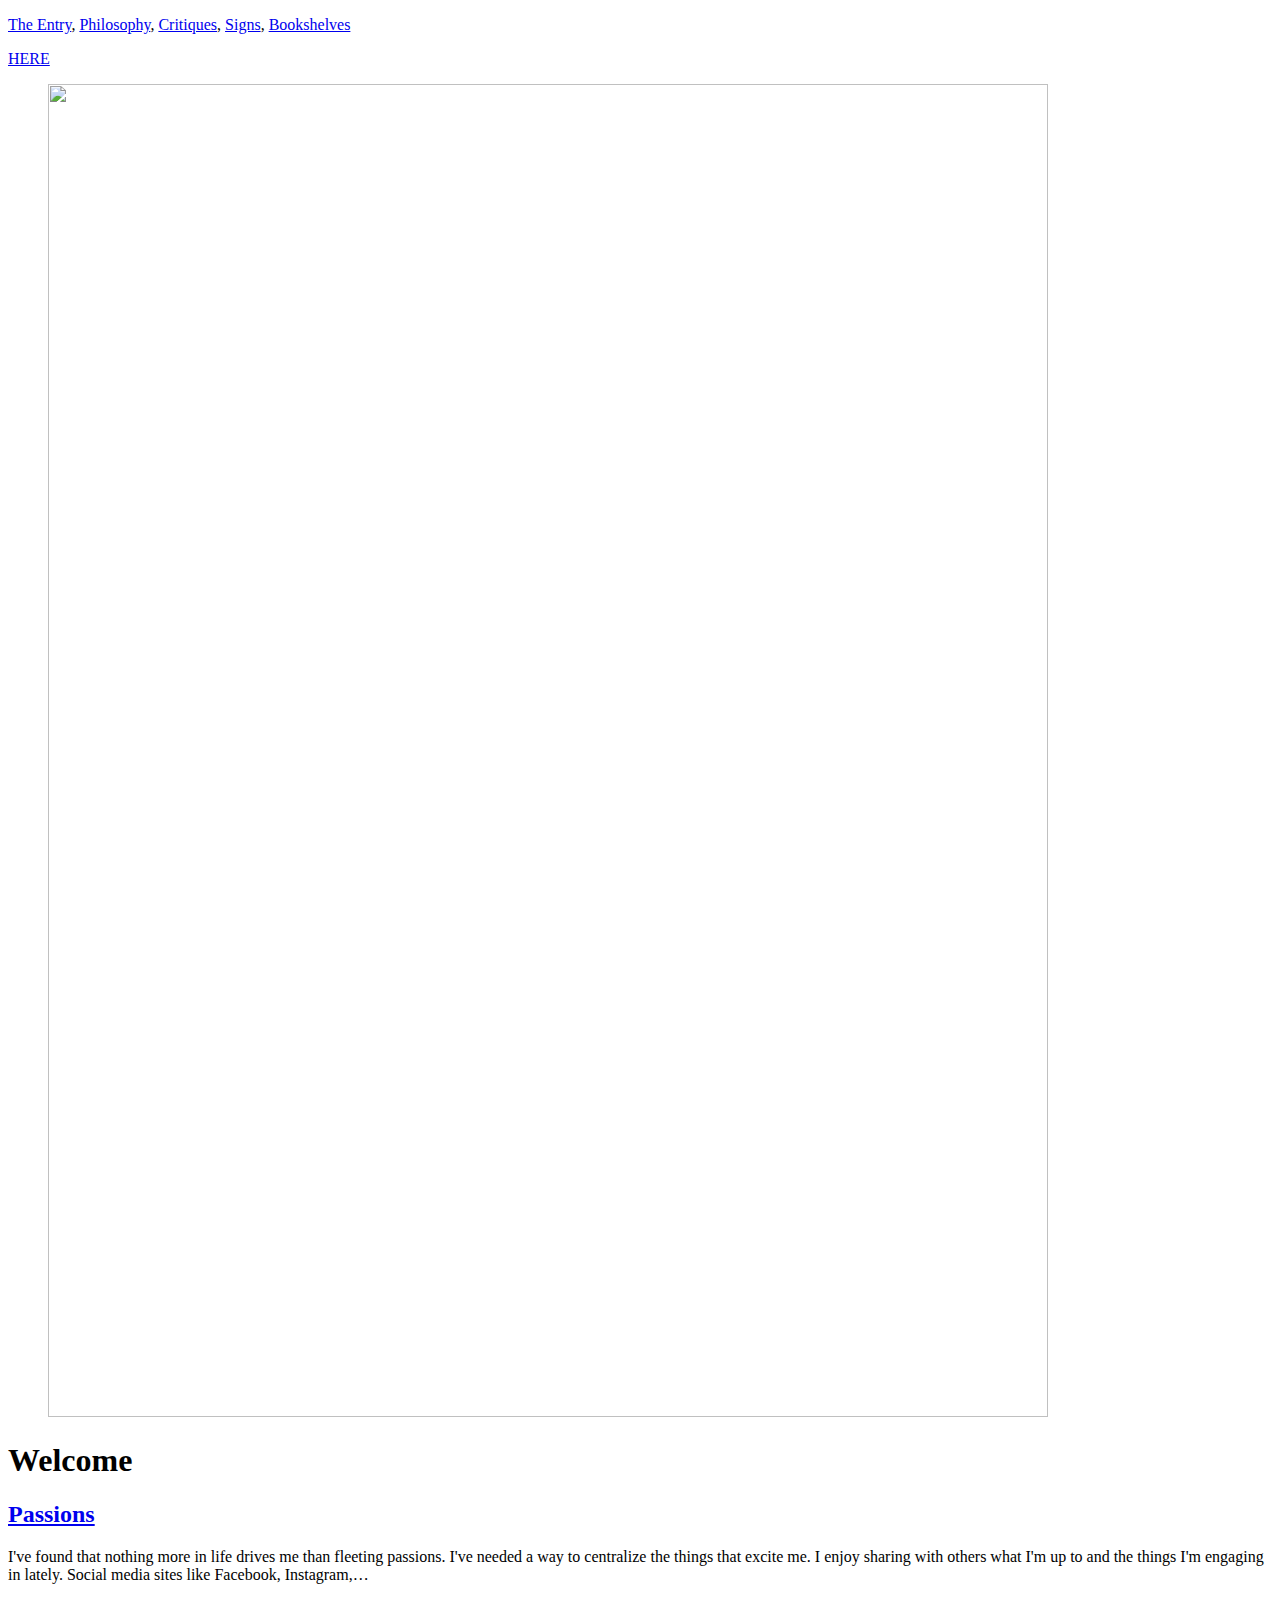
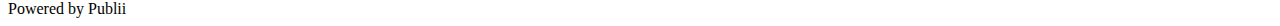
==== index.html @ 2a7020ae "Updated from Publii" ====
<!DOCTYPE html><html lang="en-gb"><head><meta charset="utf-8"><meta http-equiv="X-UA-Compatible" content="IE=edge"><meta name="viewport" content="width=device-width,initial-scale=1"><title>HERE</title><meta name="generator" content="Publii Open-Source CMS for Static Site"><link rel="canonical" href="https://shoobieshoobie.github.io/here/"><link rel="alternate" type="application/atom+xml" href="https://shoobieshoobie.github.io/here/feed.xml"><link rel="alternate" type="application/json" href="https://shoobieshoobie.github.io/here/feed.json"><meta property="og:title" content="HERE"><meta property="og:site_name" content="HERE"><meta property="og:description" content=""><meta property="og:url" content="https://shoobieshoobie.github.io/here/"><meta property="og:type" content="website"><link rel="preload" href="https://shoobieshoobie.github.io/here/assets/dynamic/fonts/averiaseriflibre/averiaseriflibre.woff2" as="font" type="font/woff2" crossorigin><link rel="preload" href="https://shoobieshoobie.github.io/here/assets/dynamic/fonts/germaniaone/germaniaone.woff2" as="font" type="font/woff2" crossorigin><link rel="stylesheet" href="https://shoobieshoobie.github.io/here/assets/css/style.css?v=d6c31225117fde4d4ce11788044ef915"><script type="application/ld+json">{"@context":"http://schema.org","@type":"Organization","name":"HERE","url":"https://shoobieshoobie.github.io/here/"}</script><noscript><style>img[loading] {
                    opacity: 1;
                }</style></noscript></head><body class="home-template"><div class="nav__blob"><p><a href="/here">The Entry</a>, <a href="/here/philosophy">Philosophy</a>, <a href="/here/critiques">Critiques</a>, <a href="/here/signs">Signs</a>, <a href="/here/bookshelf">Bookshelves</a></p></div><div class="container js-container"><div class="container__content"><header class="top"><div class="top__item"><a class="logo" href="https://shoobieshoobie.github.io/here/">HERE</a></div><div class="top__item top__item--right"></div></header><main class="main"><div class="main__left"><figure class="hero"><img src="https://shoobieshoobie.github.io/here/media/website/hermes.png" srcset="https://shoobieshoobie.github.io/here/media/website/responsive/hermes-xs.png 300w, https://shoobieshoobie.github.io/here/media/website/responsive/hermes-sm.png 480w, https://shoobieshoobie.github.io/here/media/website/responsive/hermes-md.png 768w, https://shoobieshoobie.github.io/here/media/website/responsive/hermes-lg.png 1024w, https://shoobieshoobie.github.io/here/media/website/responsive/hermes-xl.png 1280w, https://shoobieshoobie.github.io/here/media/website/responsive/hermes-2xl.png 1600w" sizes="(min-width: 1800px) 50vw, (min-width: 900px) 40vw, 100vw" loading="eager" width="1000" height="1333" alt=""></figure><header><h1>Welcome</h1></header></div><div class="main__right feed"><div><article class="feed__item"><header><h2><a href="https://shoobieshoobie.github.io/here/passions/">Passions</a></h2></header><p>I've found that nothing more in life drives me than fleeting passions. I've needed a way to centralize the things that excite me. I enjoy sharing with others what I'm up to and the things I'm engaging in lately. Social media sites like Facebook, Instagram,&hellip;</p></article></div></div></main><footer class="footer"><div class="footer__copyright">Powered by Publii</div></footer></div></div><script defer="defer" src="https://shoobieshoobie.github.io/here/assets/js/scripts.min.js?v=1ea8317abae2e05fa2a65ed7bbff7ba7"></script><script>var images = document.querySelectorAll('img[loading]');

        for (var i = 0; i < images.length; i++) {
            if (images[i].complete) {
                images[i].classList.add('is-loaded');
            } else {
                images[i].addEventListener('load', function () {
                    this.classList.add('is-loaded');
                }, false);
            }
        }</script></body></html>
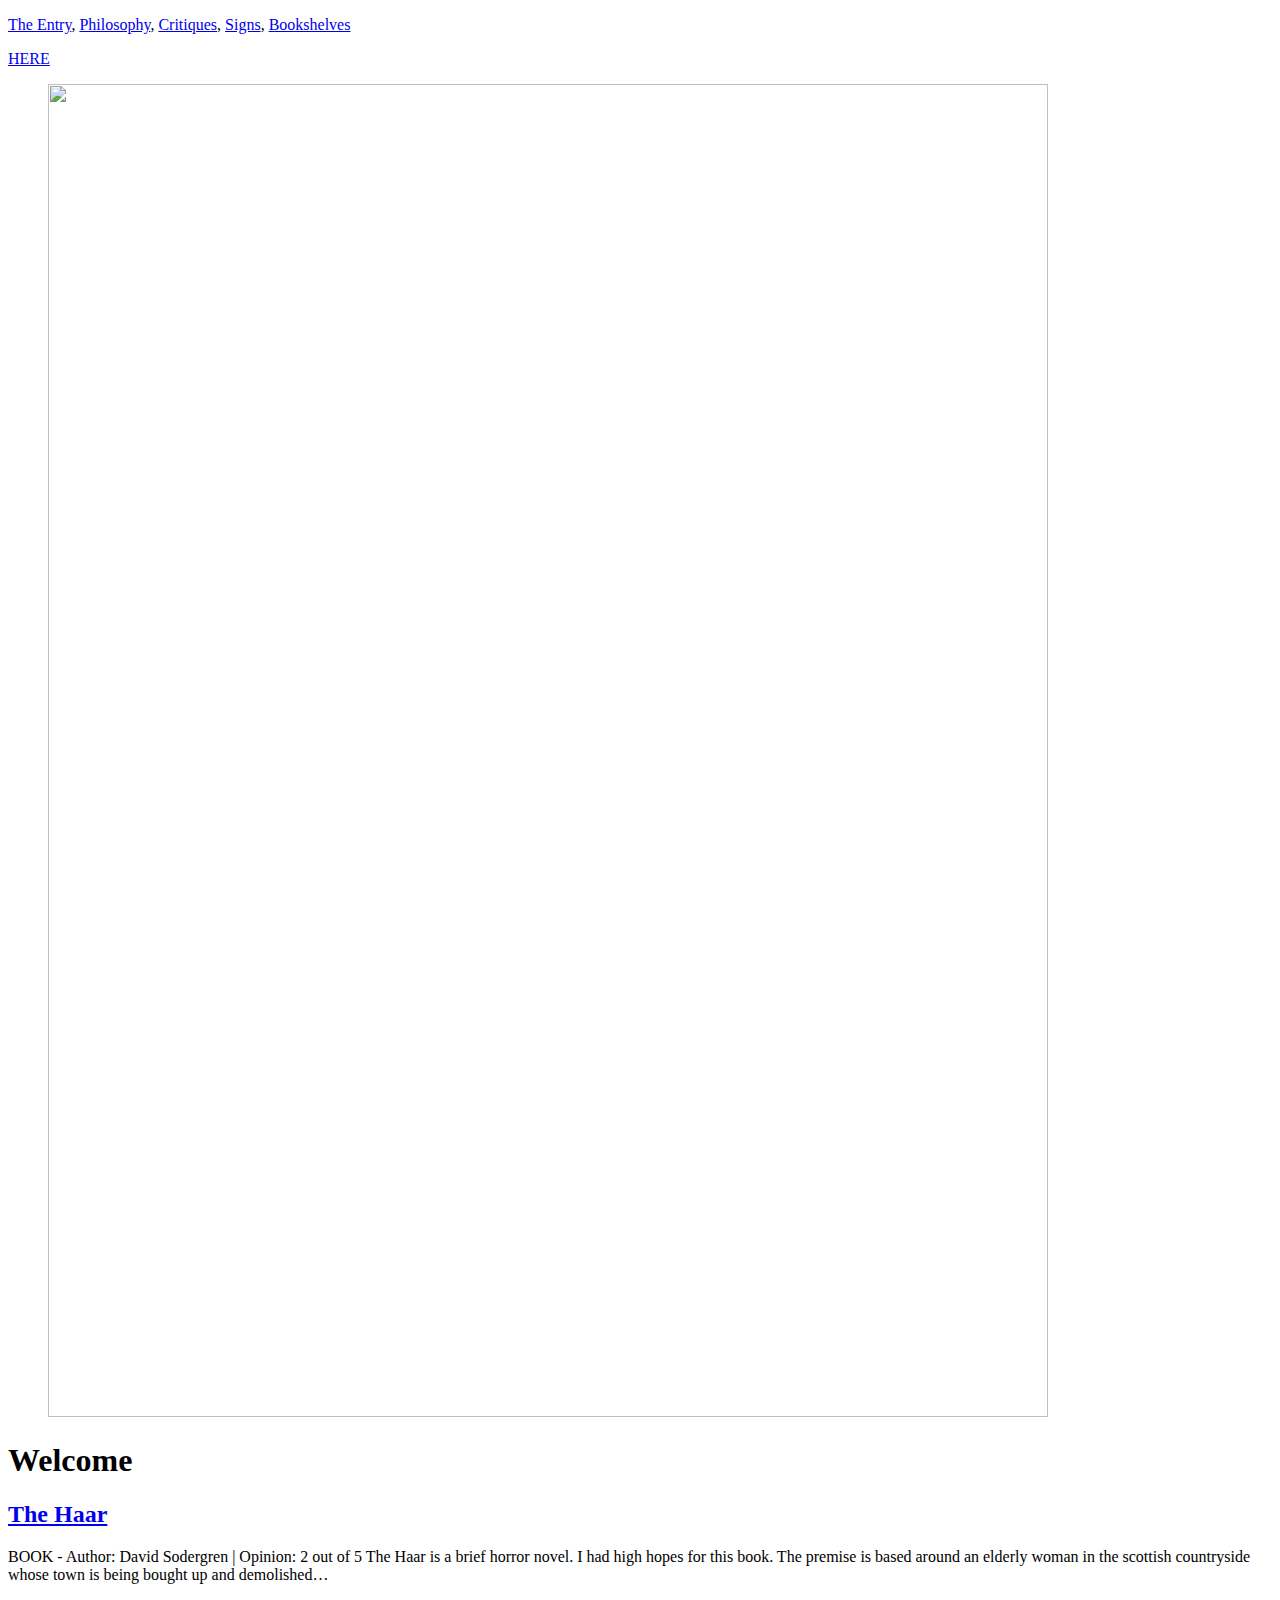
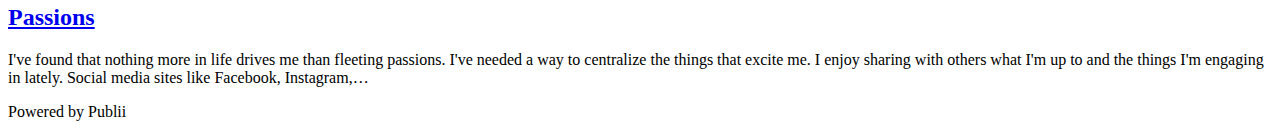
==== commit 30c67e49: "Updated from Publii" ====
--- a/index.html
+++ b/index.html
@@ -1,6 +1,6 @@
 <!DOCTYPE html><html lang="en-gb"><head><meta charset="utf-8"><meta http-equiv="X-UA-Compatible" content="IE=edge"><meta name="viewport" content="width=device-width,initial-scale=1"><title>HERE</title><meta name="generator" content="Publii Open-Source CMS for Static Site"><link rel="canonical" href="https://shoobieshoobie.github.io/here/"><link rel="alternate" type="application/atom+xml" href="https://shoobieshoobie.github.io/here/feed.xml"><link rel="alternate" type="application/json" href="https://shoobieshoobie.github.io/here/feed.json"><meta property="og:title" content="HERE"><meta property="og:site_name" content="HERE"><meta property="og:description" content=""><meta property="og:url" content="https://shoobieshoobie.github.io/here/"><meta property="og:type" content="website"><link rel="preload" href="https://shoobieshoobie.github.io/here/assets/dynamic/fonts/averiaseriflibre/averiaseriflibre.woff2" as="font" type="font/woff2" crossorigin><link rel="preload" href="https://shoobieshoobie.github.io/here/assets/dynamic/fonts/germaniaone/germaniaone.woff2" as="font" type="font/woff2" crossorigin><link rel="stylesheet" href="https://shoobieshoobie.github.io/here/assets/css/style.css?v=d6c31225117fde4d4ce11788044ef915"><script type="application/ld+json">{"@context":"http://schema.org","@type":"Organization","name":"HERE","url":"https://shoobieshoobie.github.io/here/"}</script><noscript><style>img[loading] {
                     opacity: 1;
-                }</style></noscript></head><body class="home-template"><div class="nav__blob"><p><a href="/here">The Entry</a>, <a href="/here/philosophy">Philosophy</a>, <a href="/here/critiques">Critiques</a>, <a href="/here/signs">Signs</a>, <a href="/here/bookshelf">Bookshelves</a></p></div><div class="container js-container"><div class="container__content"><header class="top"><div class="top__item"><a class="logo" href="https://shoobieshoobie.github.io/here/">HERE</a></div><div class="top__item top__item--right"></div></header><main class="main"><div class="main__left"><figure class="hero"><img src="https://shoobieshoobie.github.io/here/media/website/hermes.png" srcset="https://shoobieshoobie.github.io/here/media/website/responsive/hermes-xs.png 300w, https://shoobieshoobie.github.io/here/media/website/responsive/hermes-sm.png 480w, https://shoobieshoobie.github.io/here/media/website/responsive/hermes-md.png 768w, https://shoobieshoobie.github.io/here/media/website/responsive/hermes-lg.png 1024w, https://shoobieshoobie.github.io/here/media/website/responsive/hermes-xl.png 1280w, https://shoobieshoobie.github.io/here/media/website/responsive/hermes-2xl.png 1600w" sizes="(min-width: 1800px) 50vw, (min-width: 900px) 40vw, 100vw" loading="eager" width="1000" height="1333" alt=""></figure><header><h1>Welcome</h1></header></div><div class="main__right feed"><div><article class="feed__item"><header><h2><a href="https://shoobieshoobie.github.io/here/passions/">Passions</a></h2></header><p>I've found that nothing more in life drives me than fleeting passions. I've needed a way to centralize the things that excite me. I enjoy sharing with others what I'm up to and the things I'm engaging in lately. Social media sites like Facebook, Instagram,&hellip;</p></article></div></div></main><footer class="footer"><div class="footer__copyright">Powered by Publii</div></footer></div></div><script defer="defer" src="https://shoobieshoobie.github.io/here/assets/js/scripts.min.js?v=1ea8317abae2e05fa2a65ed7bbff7ba7"></script><script>var images = document.querySelectorAll('img[loading]');
+                }</style></noscript></head><body class="home-template"><div class="nav__blob"><p><a href="/here">The Entry</a>, <a href="/here/philosophy">Philosophy</a>, <a href="/here/critiques">Critiques</a>, <a href="/here/signs">Signs</a>, <a href="/here/bookshelf">Bookshelves</a></p></div><div class="container js-container"><div class="container__content"><header class="top"><div class="top__item"><a class="logo" href="https://shoobieshoobie.github.io/here/">HERE</a></div><div class="top__item top__item--right"></div></header><main class="main"><div class="main__left"><figure class="hero"><img src="https://shoobieshoobie.github.io/here/media/website/hermes.png" srcset="https://shoobieshoobie.github.io/here/media/website/responsive/hermes-xs.png 300w, https://shoobieshoobie.github.io/here/media/website/responsive/hermes-sm.png 480w, https://shoobieshoobie.github.io/here/media/website/responsive/hermes-md.png 768w, https://shoobieshoobie.github.io/here/media/website/responsive/hermes-lg.png 1024w, https://shoobieshoobie.github.io/here/media/website/responsive/hermes-xl.png 1280w, https://shoobieshoobie.github.io/here/media/website/responsive/hermes-2xl.png 1600w" sizes="(min-width: 1800px) 50vw, (min-width: 900px) 40vw, 100vw" loading="eager" width="1000" height="1333" alt=""></figure><header><h1>Welcome</h1></header></div><div class="main__right feed"><div><article class="feed__item"><header><h2><a href="https://shoobieshoobie.github.io/here/the-haar/">The Haar</a></h2></header><p>BOOK - Author: David Sodergren | Opinion: 2 out of 5 The Haar is a brief horror novel. I had high hopes for this book. The premise is based around an elderly woman in the scottish countryside whose town is being bought up and demolished&hellip;</p></article><article class="feed__item"><header><h2><a href="https://shoobieshoobie.github.io/here/passions/">Passions</a></h2></header><p>I've found that nothing more in life drives me than fleeting passions. I've needed a way to centralize the things that excite me. I enjoy sharing with others what I'm up to and the things I'm engaging in lately. Social media sites like Facebook, Instagram,&hellip;</p></article></div></div></main><footer class="footer"><div class="footer__copyright">Powered by Publii</div></footer></div></div><script defer="defer" src="https://shoobieshoobie.github.io/here/assets/js/scripts.min.js?v=1ea8317abae2e05fa2a65ed7bbff7ba7"></script><script>var images = document.querySelectorAll('img[loading]');
 
         for (var i = 0; i < images.length; i++) {
             if (images[i].complete) {
